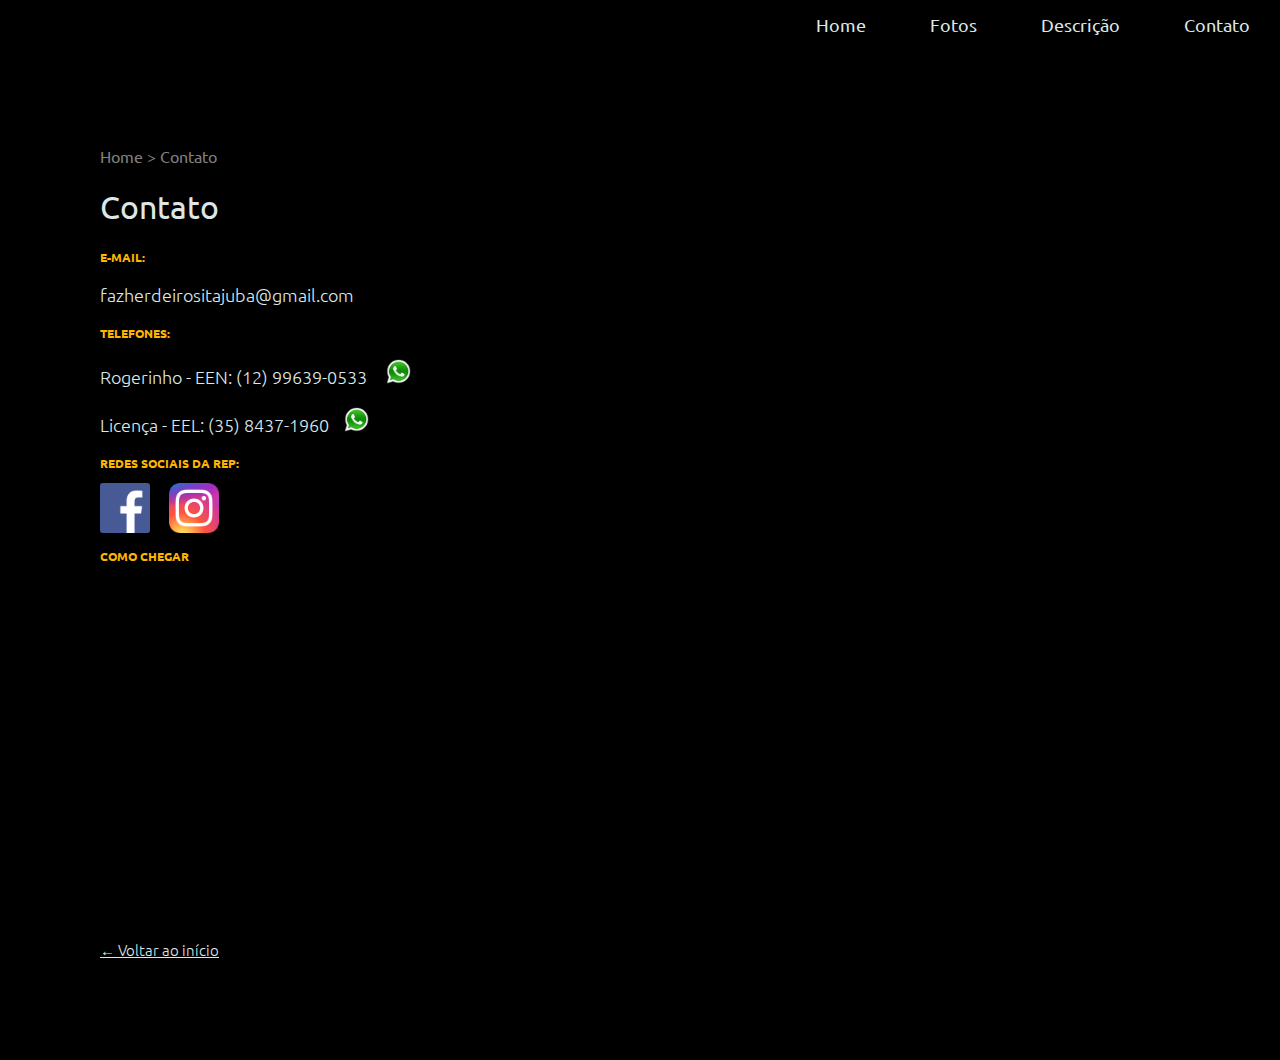
==== contato.html @ 934aacbd "Update contato.html" ====
<!DOCTYPE html>
<html lang="en">
	<head>
		<meta charset="UTF-8" />
		<meta http-equiv="X-UA-Compatible" content="IE=edge" />
		<meta name="viewport" content="width=device-width, initial-scale=1.0" />
		<title>Contato</title>
        <link rel="icon" type="image/png" href="img/icon.png" />
        <link rel="stylesheet" href="style.css" />
		<link rel="preconnect" href="https://fonts.gstatic.com" />
		<link
			href="https://fonts.googleapis.com/css2?family=Ubuntu:wght@300&display=swap"
			rel="stylesheet"
		/>
	</head>
	<body>
        
        <div class="navigation">
			<ul>
				<li><a href="index.html">Home</a></li>
				<li><a href="fotos.html">Fotos</a></li>
				<li><a href="descricao.html">Descrição</a></li>
				<li><a href="contato.html">Contato</a></li>
				<li class="three-line-button">&#9776;</li>
			</ul>
		</div>
        
        <div class = "main">
            <ul class = "navigation-caminho">
                <li><a href="index.html">Home</a></li>
                <li>></li>
                <li>Contato</li>
            </ul>

            <h1>Contato</h1>
        

            <h3>E-mail:</h3>
            <p>fazherdeirositajuba@gmail.com</p>

            <h3>Telefones:</h3>
            <p>Rogerinho - EEN:  (12) 99639-0533 <a  href="https://api.whatsapp.com/send?phone=5512996390533&text=Salve%2C%20Rogerinho!%20Gostaria%20de%20conversar%20com%20voc%C3%AA%20sobre%20a%20vaga%20que%20est%C3%A3o%20oferecendo%20na%20rep%C3%BAblica!"><img id="zapzap-foto" src="whatsapp-logo-PNG-Transparent.png" /></a></p>
            
            <p>Licença - EEL:  (35) 8437-1960<a href="https://api.whatsapp.com/send?phone=553584371960&text=Salve%2C%20Licen%C3%A7a!%20Gostaria%20de%20conversar%20com%20voc%C3%AA%20sobre%20a%20vaga%20que%20est%C3%A3o%20oferecendo%20na%20rep%C3%BAblica!"><img id="zapzap-foto" src="whatsapp-logo-PNG-Transparent.png" /></a></p>

            <h3>Redes Sociais da Rep:</h3>
            
            <div id = "social-photos">
                <a href="https://web.facebook.com/RepFH"><img src ="facebook-icone-icon-1.png" /></a>

                <a href="https://www.instagram.com/fazherdeiros/"><img src = "instagram-logo-3.png" /></a>
            </div>

            <h3>Como chegar</h3>
            <iframe src="https://www.google.com/maps/embed?pb=!1m18!1m12!1m3!1d3688.3234942837835!2d-45.45180208504328!3d-22.416846885263112!2m3!1f0!2f0!3f0!3m2!1i1024!2i768!4f13.1!3m3!1m2!1s0x94cb64aacb8483dd%3A0xc1b5a433e316e8bd!2sFazHerdeiros!5e0!3m2!1spt-BR!2sbr!4v1617930867386!5m2!1spt-BR!2sbr" width="600" height="450" style="border:0;" allowfullscreen="" loading="lazy"></iframe>
            
            <br><br><br>
            <p><a class="voltar-inicio" href="index.html">&larr; Voltar ao início<a></a></p>
        </div>
        <script type = "text/javascript" src="js/script.js"></script>
    </body>
</html>
---- style.css ----
html,
body {
	margin: 0px;
	padding: 0px;
	/*resetando margem e padding*/
	/* font-size: 0; -> resetar o tamanho da fonte*/
}

/* outra cor rep = #fd2017 */

body {
	background-color: #000;
	font-family: "Ubuntu", sans-serif;
	height: 800px;
}

.capa {
	color: #dee7e7;
}

.capa span {
	color: #ffb602;
	display: block;
}

.navigation {
	color: #dee7e7;
	height: 50px;
	animation-name: navegacao;
	animation-duration: 3s;
}

.navigation li {
	display: inline-block;
	padding-left: 30px;
	padding-right: 30px;
	line-height: 50px; /*o texto é automaticamente e verticalmente alinhado no centro da linha*/
	font-size: 18px;
	color: #dee7e7;
}

.navigation a {
	color: #dee7e7;
	text-decoration: none;
}

.navigation a:hover {
	color: #ffb602;
}

.navigation ul {
	margin-top: 0px;
	list-style: none;
	padding-left: 0;
	text-align: right;
	height: 50px;
}

.capa div {
	display: inline-block; /*serve parq colocar um texto ao lado do outro*/
	height: 650px;
}

/*Usar width como % para fazer um site mais responsivo*/
.profile-pic {
	vertical-align: top;
	width: 40%;
	text-align: center;
}

.profile-title {
	width: 59%;
	animation-name: profile-titulo;
	animation-duration: 2s;
}

.profile-title h1 {
	margin-top: 200px;
	font-size: 58px;
	line-height: 54px;
}

.profile-title h2 {
	color: #dee7e7;
}

#foto-de-perfil {
	width: 350px;
	border-radius: 350px;
	text-align: center;
	margin-top: 100px;
	animation-name: profile-capa;
	animation-duration: 2s;
}

/*Currículo*/

.main {
	padding: 80px 180px 80px 100px;
	animation-name: conteudo-chegando;
	animation-duration: 2s;
}

#foto-de-perfil-galera {
	float: left;
	width: 300px;
	margin-right: 20px;
	margin-bottom: 20px;
}

.main h1 {
	color: #dee7e7;
	font-weight: normal;
}

.main h2 {
	color: #dee7e7;
	font-size: 16px;
	text-transform: uppercase;
	font-weight: normal;
	margin-top: 40px;
}

.main h3 {
	color: #ffb602;
	font-size: 12px;
	text-transform: uppercase;
}

.main p {
	font-size: 18px;
	font-weight: 100;
	color: #dee7e7;
	line-height: 24px;
	text-align: justify;
}

.navigation-caminho {
	list-style: none;
	padding-left: 0;
	color: #808080;
}

.navigation-caminho a {
	color: #808080;
	text-decoration: none;
}

.navigation-caminho a:hover {
	color: #ffb602;
}

.navigation-caminho li {
	display: inline-block;
}

/*Contatos*/

#social-photos img {
	width: 50px;
	margin-right: 15px;
	align-items: baseline;
}

#zapzap-foto {
	width: 25px;
	margin-left: 15px;
	display: inline-block;
	text-align: center;
	align-items: baseline;
}

.voltar-inicio {
	font-size: 15px;
	margin-top: 20px;
	color: #dee7e7;
}

.voltar-inicio:hover {
	color: #ffb602;
}

.link-contato {
	color: #ffb602;
}

/*Portifólio*/

.miniatura {
	width: 320px;
	height: 320px;
	display: inline-block;
	margin-right: 15px;
	margin-bottom: 15px;
	background-size: contain;
	overflow: hidden;
}

.miniatura h3 {
	color: #dee7e7;
	font-weight: 100;
}

.miniatura a {
	text-decoration: none;
}

.black-box {
	width: 100%;
	height: 100%;
	background-color: black;
	opacity: 0;
	padding-top: 130px;
	transition: 1s;
}

/* só funciona quando estiver com o mouse em cima do elemento */
.black-box:hover {
	opacity: 0.8;
	transition: 1s;
}

.black-box-text {
	text-align: center;
}

.black-box-text h1 {
	margin-top: 0;
	font-size: 16px;
	color: #ffb602;
	text-transform: uppercase;
}

.black-box-text h2 {
	font-weight: 100;
	text-transform: none;
	margin-top: 0;
}

.black-box-text h3 {
	color: #dee7e7;
	font-weight: 100;
}

.fotos-trab {
	width: 100%;
}

.navigation li.three-line-button {
	display: none;
}

.main iframe {
	width: 400px;
	height: 300px;
}

.vagas a {
	text-decoration: none;
	color: inherit;
}

/* 0% e 100% dependem do tempo da animação que vai acontecer */
/* Animações de "chegada" dos elementos */

@keyframes profile-capa {
	0% {
		opacity: 0;
		transform: translate(0, 20px);
	}
	100% {
		opacity: 1;
		transform: translate(0, 0);
	}
}

@keyframes profile-titulo {
	0% {
		opacity: 0;
		transform: translate(0, -20px);
	}
	100% {
		opacity: 1;
		transform: translate(0, 0);
	}
}

@keyframes navegacao {
	0% {
		opacity: 0;
	}

	50% {
		opacity: 0;
	}

	100% {
		opacity: 1;
	}
}

@keyframes conteudo-chegando {
	0% {
		opacity: 0;
		transform: translate(-20px, 0);
	}
	100% {
		opacity: 1;
		transform: translate(0, 0);
	}
}

/* Para o celular -> responsividade*/

@media (max-width: 1000px) {
	.navigation li {
		display: none;
	}

	.navigation li.three-line-button {
		display: inline-block;
	}

	.three-line-button:hover {
		color: #ffb602;
		cursor: pointer;
	}

	.capa div {
		display: block;
		height: auto;
	}

	.profile-pic {
		width: 100%;
	}

	#foto-de-perfil {
		margin-top: 30px;
		max-width: 80%; /* Usado para mudar o tamanho da imagem de forma dinâmica*/
	}

	.profile-title {
		width: 100%;
		text-align: center;
	}

	.profile-title h1 {
		margin-top: 30px;
		font-size: 40px;
		margin-left: 20px;
		margin-right: 20px;
	}

	.profile-title h2 {
		margin-top: 20px;
		margin-left: 20px;
		margin-right: 20px;
	}

	.main {
		padding: 10px 5% 40px 5%;
		line-height: 30px;
	}

	.main p {
		text-align: left;
	}

	.navigation-caminho li {
		font-size: 14px;
	}

	#foto-de-perfil-curriculo {
		max-width: 100%;
		float: none;
	}

	.miniatura {
		max-width: 100%;
		background-size: auto 100%;
	}

	.black-box {
		opacity: 0.8;
	}

	.menujs {
		height: auto;
	}

	.menujs ul {
		height: auto;
		text-align: center;
		padding-right: 20%;
		padding-left: 20%;
	}

	.menujs li {
		display: block;
		border-bottom: solid #dee7e7 1px;
	}
}
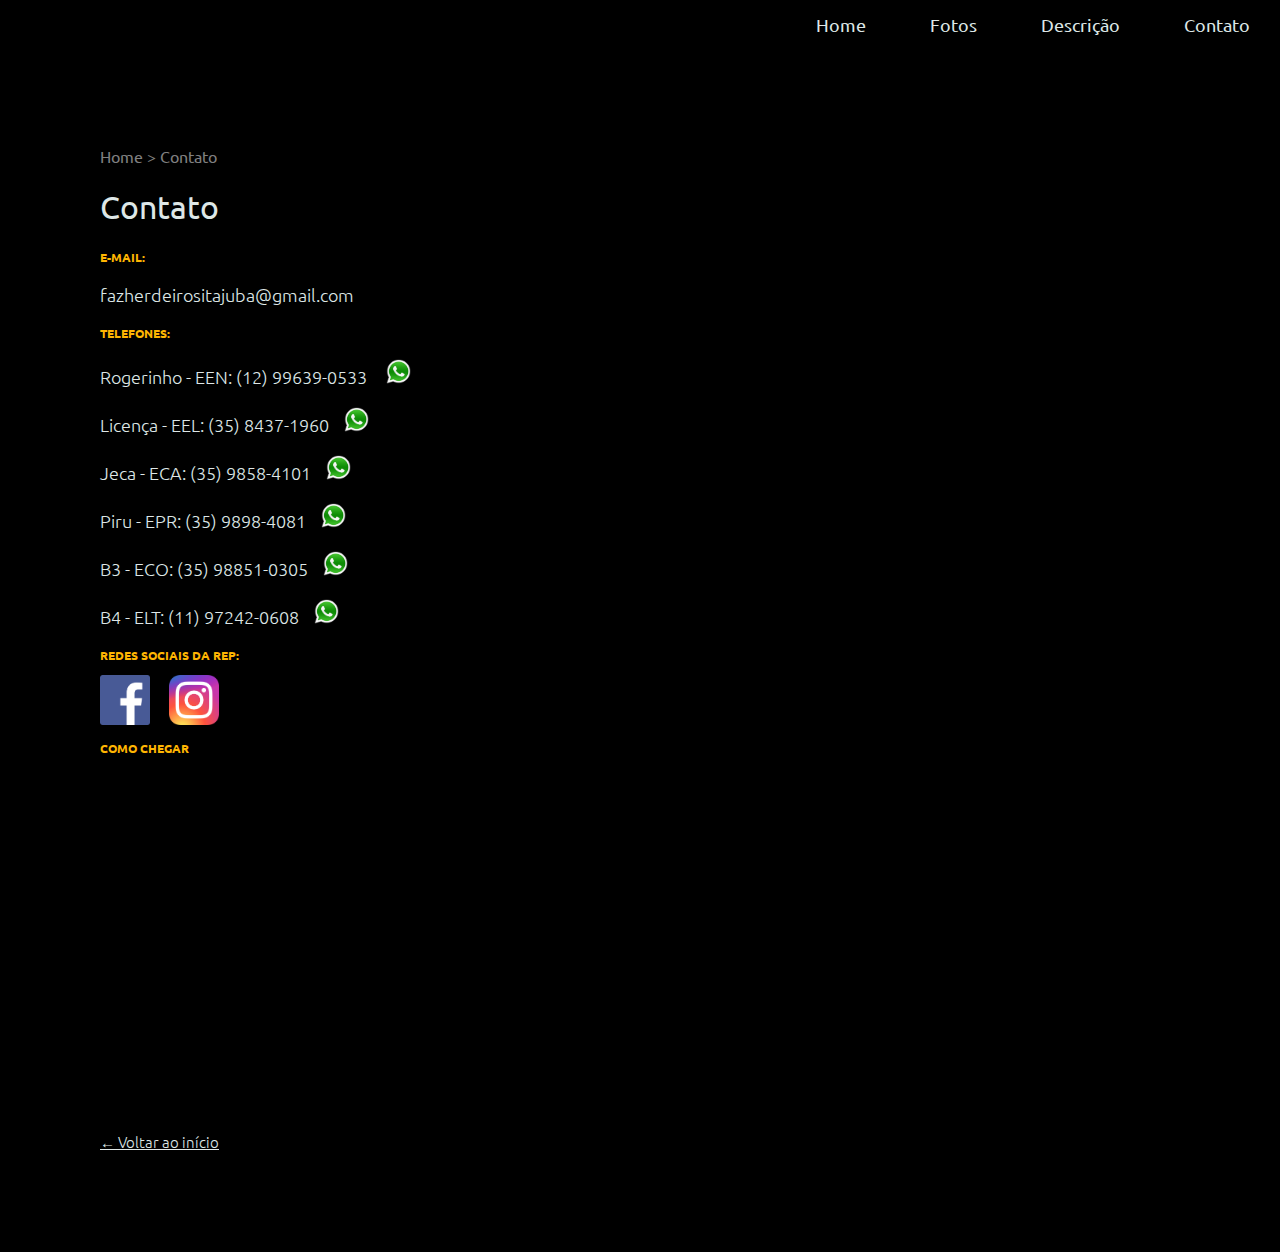
==== commit fa8315ba: "contatos" ====
--- a/contato.html
+++ b/contato.html
@@ -5,7 +5,7 @@
 		<meta http-equiv="X-UA-Compatible" content="IE=edge" />
 		<meta name="viewport" content="width=device-width, initial-scale=1.0" />
 		<title>Contato</title>
-        <link rel="icon" type="image/png" href="img/icon.png" />
+		<link rel="icon" type="image/png" href="icon.png" />
         <link rel="stylesheet" href="style.css" />
 		<link rel="preconnect" href="https://fonts.gstatic.com" />
 		<link
@@ -42,6 +42,14 @@
             <p>Rogerinho - EEN:  (12) 99639-0533 <a  href="https://api.whatsapp.com/send?phone=5512996390533&text=Salve%2C%20Rogerinho!%20Gostaria%20de%20conversar%20com%20voc%C3%AA%20sobre%20a%20vaga%20que%20est%C3%A3o%20oferecendo%20na%20rep%C3%BAblica!"><img id="zapzap-foto" src="whatsapp-logo-PNG-Transparent.png" /></a></p>
             
             <p>Licença - EEL:  (35) 8437-1960<a href="https://api.whatsapp.com/send?phone=553584371960&text=Salve%2C%20Licen%C3%A7a!%20Gostaria%20de%20conversar%20com%20voc%C3%AA%20sobre%20a%20vaga%20que%20est%C3%A3o%20oferecendo%20na%20rep%C3%BAblica!"><img id="zapzap-foto" src="whatsapp-logo-PNG-Transparent.png" /></a></p>
+            
+            <p>Jeca - ECA:  (35) 9858-4101<a href="https://api.whatsapp.com/send?phone=55553598584101&text=Fala%2C%20Jeca.%20Estou%20interessado%20em%20uma%20vaga%20na%20FazHerdeiros.%20%C3%89%20com%20voc%C3%AA%20que%20devo%20falar%3F"><img id="zapzap-foto" src="whatsapp-logo-PNG-Transparent.png" /></a></p>
+            
+            <p>Piru - EPR:  (35) 9898-4081<a href="https://api.whatsapp.com/send?phone=55553598984081&text=Fala%2C%20Piru.%20Estou%20interessado%20em%20uma%20vaga%20na%20FazHerdeiros.%20%C3%89%20com%20voc%C3%AA%20que%20devo%20falar%3F"><img id="zapzap-foto" src="whatsapp-logo-PNG-Transparent.png" /></a></p>
+            
+            <p>B3 - ECO:  (35) 98851-0305<a href="https://api.whatsapp.com/send?phone=553588510305&text=Fala%2C%20B3.%20Estou%20interessado%20em%20uma%20vaga%20na%20FazHerdeiros.%20%C3%89%20com%20voc%C3%AA%20que%20devo%20falar%3F"><img id="zapzap-foto" src="whatsapp-logo-PNG-Transparent.png" /></a></p>
+            
+            <p>B4 - ELT:  (11) 97242-0608<a href="https://api.whatsapp.com/send?phone=555511972420608&text=Fala%2C%20B4.%20Estou%20interessado%20em%20uma%20vaga%20na%20FazHerdeiros.%20%C3%89%20com%20voc%C3%AA%20que%20devo%20falar%3F"><img id="zapzap-foto" src="whatsapp-logo-PNG-Transparent.png" /></a></p>
 
             <h3>Redes Sociais da Rep:</h3>
             
@@ -57,6 +65,6 @@
             <br><br><br>
             <p><a class="voltar-inicio" href="index.html">&larr; Voltar ao início<a></a></p>
         </div>
-        <script type = "text/javascript" src="js/script.js"></script>
+        <script type = "text/javascript" src="script.js"></script>
     </body>
 </html>
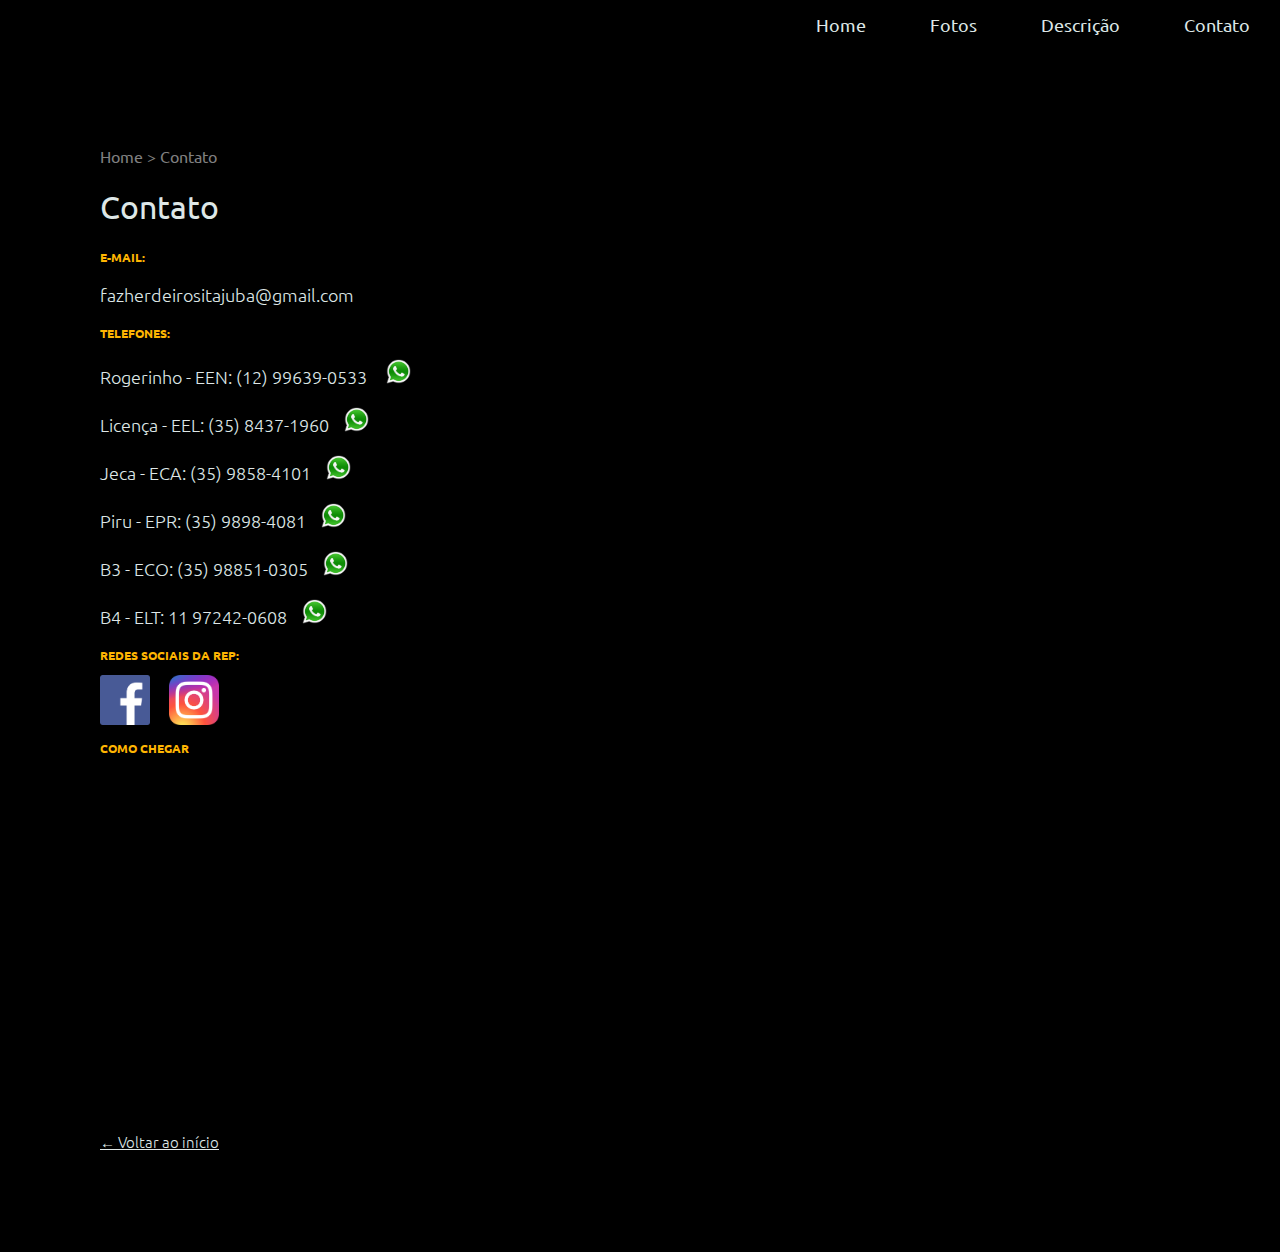
==== commit 888ed606: "Merge branch 'main' of https://github.com/fazherdeiros/fazherdeiros.github.io" ====
--- a/contato.html
+++ b/contato.html
@@ -49,7 +49,7 @@
             
             <p>B3 - ECO:  (35) 98851-0305<a href="https://api.whatsapp.com/send?phone=553588510305&text=Fala%2C%20B3.%20Estou%20interessado%20em%20uma%20vaga%20na%20FazHerdeiros.%20%C3%89%20com%20voc%C3%AA%20que%20devo%20falar%3F"><img id="zapzap-foto" src="whatsapp-logo-PNG-Transparent.png" /></a></p>
             
-            <p>B4 - ELT:  (11) 97242-0608<a href="https://api.whatsapp.com/send?phone=555511972420608&text=Fala%2C%20B4.%20Estou%20interessado%20em%20uma%20vaga%20na%20FazHerdeiros.%20%C3%89%20com%20voc%C3%AA%20que%20devo%20falar%3F"><img id="zapzap-foto" src="whatsapp-logo-PNG-Transparent.png" /></a></p>
+            <p>B4 - ELT:  11 97242-0608<a href="https://api.whatsapp.com/send?phone=553584371960&text=Salve%2C%20Licen%C3%A7a!%20Gostaria%20de%20conversar%20com%20voc%C3%AA%20sobre%20a%20vaga%20que%20est%C3%A3o%20oferecendo%20na%20rep%C3%BAblica!"><img id="zapzap-foto" src="whatsapp-logo-PNG-Transparent.png" /></a></p>
 
             <h3>Redes Sociais da Rep:</h3>
             
